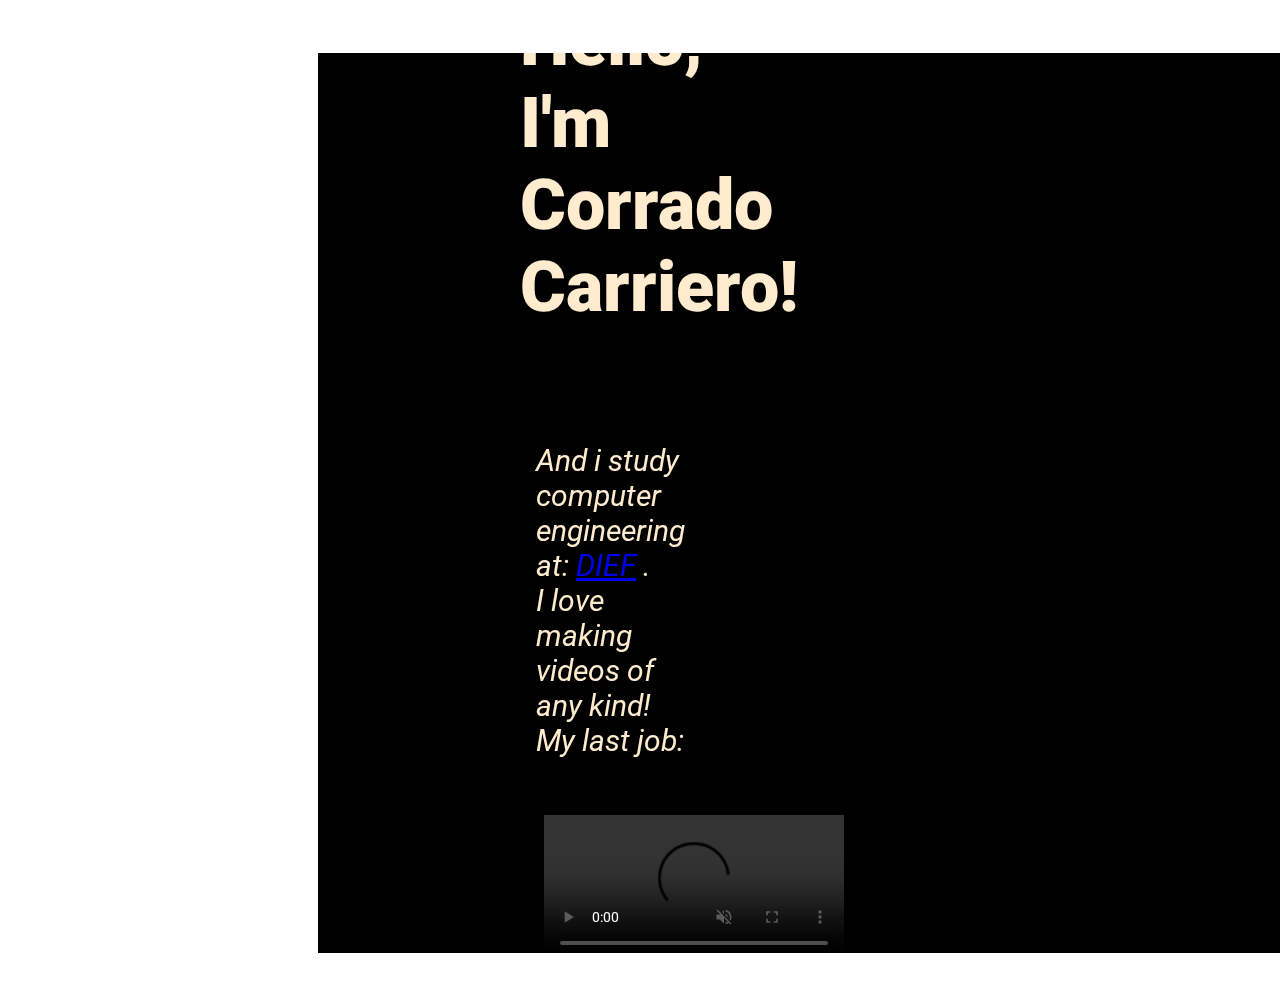
==== index.html @ b4e683dc "rename" ====
<!DOCTYPE html>

<html lang="it">

<head>

    <meta charset="UTF-8">
    <meta name="viewport" content="width=device-width, initial-scale=1.0">
    <link rel="preconnect" href="https://fonts.googleapis.com">
    <link href="https://fonts.googleapis.com/css2?family=Comforter&family=Roboto:ital,wght@0,100;0,300;1,300;1,400;1,900&display=swap" rel="stylesheet">

    <link rel="stylesheet" href="https://cdnjs.cloudflare.com/ajax/libs/animate.css/3.5.2/animate.min.css">

    <link rel="stylesheet" href="par.css"> <!--questo rappresente un foglio css esterno-->
    <title>Corrado Carriero</title>
</head>

<body>
  
    <div class="wrapper">
        <div class="parallax-container">

          <div class="background_1">
            <img class="background__image" src="nero.jpg"/>
            <img src="photo5841587704100403526.jpg"
            class="animated fadeInRightBig"
            style="position: absolute;
            width: 900px;
            height: 1080px;
            top: 0px;
            left: 1020px;">
          </div>

          <div class="background_2">
            <img class="background__image" src="nero.jpg"/>
          </div>

          <div class="foreground_video">
            <div class="foreground__content">
              <video src="Elbi  -  Mio fra  feat. Mirror (prod. Mirror).mp4"
              class="animated bounceInLeft"
              style="position: absolute;
              top: 920px;
              left:210px;"
              controls autoplay muted>
              </video>
            </div>
          </div>

          <div class="foreground_paragrafo2">
            <div class="foreground__content">
              <h1 class="animated bounceInLeft"
              style="
              color: blanchedalmond; 
              position: absolute;
              font-family: -apple-system, BlinkMacSystemFont, 'Segoe UI', Roboto, Oxygen, Ubuntu, Cantarell, 'Open Sans', 'Helvetica Neue', sans-serif;
              font-size: 70px;
              text-align: right;
              top: 1350px;
              left: 1000px;">
  
              <strong>Follow me on socials!</strong>
  
              </h1>
            </div>
          </div>
          
          <div class="foreground_hello_im_corrado">
            <div class="foreground__content">
              <h1 class="animated bounceInLeft"
              style="
              color: blanchedalmond; 
              position: absolute;
              font-family: -apple-system, BlinkMacSystemFont, 'Segoe UI', Roboto, Oxygen, Ubuntu, Cantarell, 'Open Sans', 'Helvetica Neue', sans-serif;
              font-size: 70px;
              top: 10px;
              left: 170px;">
  
              <strong>Hello, I'm <br> Corrado <br> Carriero!</strong>
  
              </h1>
            </div>
          </div>

            <div class="foreground_paragrafo1">
              <div class="foreground_content">
              <p class="animated fadeInRightBig"
              style="
              font-family: -apple-system, BlinkMacSystemFont, 'Segoe UI', Roboto, Oxygen, Ubuntu, Cantarell, 'Open Sans', 'Helvetica Neue', sans-serif;
              color: blanchedalmond;
              position: absolute;
              font-size: 30px;
              top: 310px;
              left: 170px;
              text-align: left;
              ">
                <i> 
              And i study computer engineering at: 
  
              <a target="_blank" href="https://www.ingmo.unimore.it/site/home.html"> DIEF</a>
                  .  <br>            
               I love making videos of any kind! My last job:
                </i>
              </p>

            </div>
          </div>


          <p
          style="font-family: -apple-system, BlinkMacSystemFont, 'Segoe UI', Roboto, Oxygen, Ubuntu, Cantarell, 'Open Sans', 'Helvetica Neue', sans-serif;
          color: blanchedalmond;
          position: absolute;
          font-size: 35px;
          top: 1500px;
          left: 175px;
          text-align: center;">


          <img src="YouTube_23392.png" class="youtube">
         <strong>
          <a target="_blank" href="https://www.youtube.com/channel/UCWxluFTPhNqMHI7uONnzv1g">
              YouTube</a>
          </p>
        </strong>

        <img src="kisspng-google-logo-brand-instagram-5ab6f4d915a620.2415440715219396730887.png" class="instagram">

        <img src="kisspng-github-social-media-computer-icons-logo-android-5b348490ab20f1.548940641530168464701.png" class="git">

        <p
        style="font-family: -apple-system, BlinkMacSystemFont, 'Segoe UI', Roboto, Oxygen, Ubuntu, Cantarell, 'Open Sans', 'Helvetica Neue', sans-serif;
        color: blanchedalmond;
        position: absolute;
        font-size: 35px;
        top: 1500px;
        left: 350px;
        text-align: center;">
        <strong>
        <a target="_blank" href="https://www.instagram.com/iosonocarco">
            Instagram</a>
        </p>
      </strong>


      <p
      style="font-family: -apple-system, BlinkMacSystemFont, 'Segoe UI', Roboto, Oxygen, Ubuntu, Cantarell, 'Open Sans', 'Helvetica Neue', sans-serif;
      color: blanchedalmond;
      position: absolute;
      font-size: 35px;
      top: 1500px;
      left: 560px;
      text-align: center;">
      <strong>
      <a target="_blank" href="https://github.com/corrado98ggg">
          GitHub</a>
      </p>
    </strong>

          
        </div>
      </div>
</body>
</html>
---- par.css ----
/* icone */

.instagram{
  width:80px; 
  height:60px;
  position: absolute;
  top: 1608px;
  left: 400px;
}

.git{
  width:80px; 
  height:80;
  position: absolute;
  top: 1600px;
  left: 585px;
}

.youtube{
  width:70px;
  height:70px;
  position: absolute;
  top: 60px;
  left: 40px;
}


/*layout*/

.wrapper {
    display: flex;
    justify-content: center;
    align-items: center;
    width: 1900px;
    height: 990px;
  }
  
  /* Parallax Styles */
  
  .parallax-container {
    position: absolute;
    width: 100%;
    height: 100%;
    overflow-x: hidden;
    overflow-y: scroll;
    perspective: 8px;
    perspective-origin: 0%;
    display: flex;
  }
  
  .background_1 {
    position: absolute;
    top: 0px;
    left: 0px;
    width: 100%;
    height: 100%;
    transform: translateZ(0px);
  }

  .background_2 {
    position: absolute;
    top: 1080px;
    left: 0px;
    width: 100%;
    height: 100%;
    transform: translateZ(0px);
  }
  
  .foreground_hello_im_corrado {
    margin-top: auto;
    margin-bottom: 800px;
    
    transform-origin: 0;
    transform: translateZ(3px) scale(0.625);

  }
  
  .foreground_paragrafo1 {
    margin-top: auto;
    margin-bottom: 700px;
    margin-left: 10px;
   
    transform-origin: 0;
    transform: translateZ(3px) scale(0.625);
  }

  .foreground_paragrafo2 {
    margin-top: auto;
    margin-bottom: 700px;
    margin-left: 10px;
   
    transform-origin: 0;
    transform: translateZ(3px) scale(0.625);
  }

  .foreground_video {
    margin-top: auto;
    margin-bottom: 830px;
    margin-left: 10px;
   
    transform-origin: 0;
    transform: translateZ(3px) scale(0.625);
  }

  .foreground h1 {
    font-size: 36px;
  }
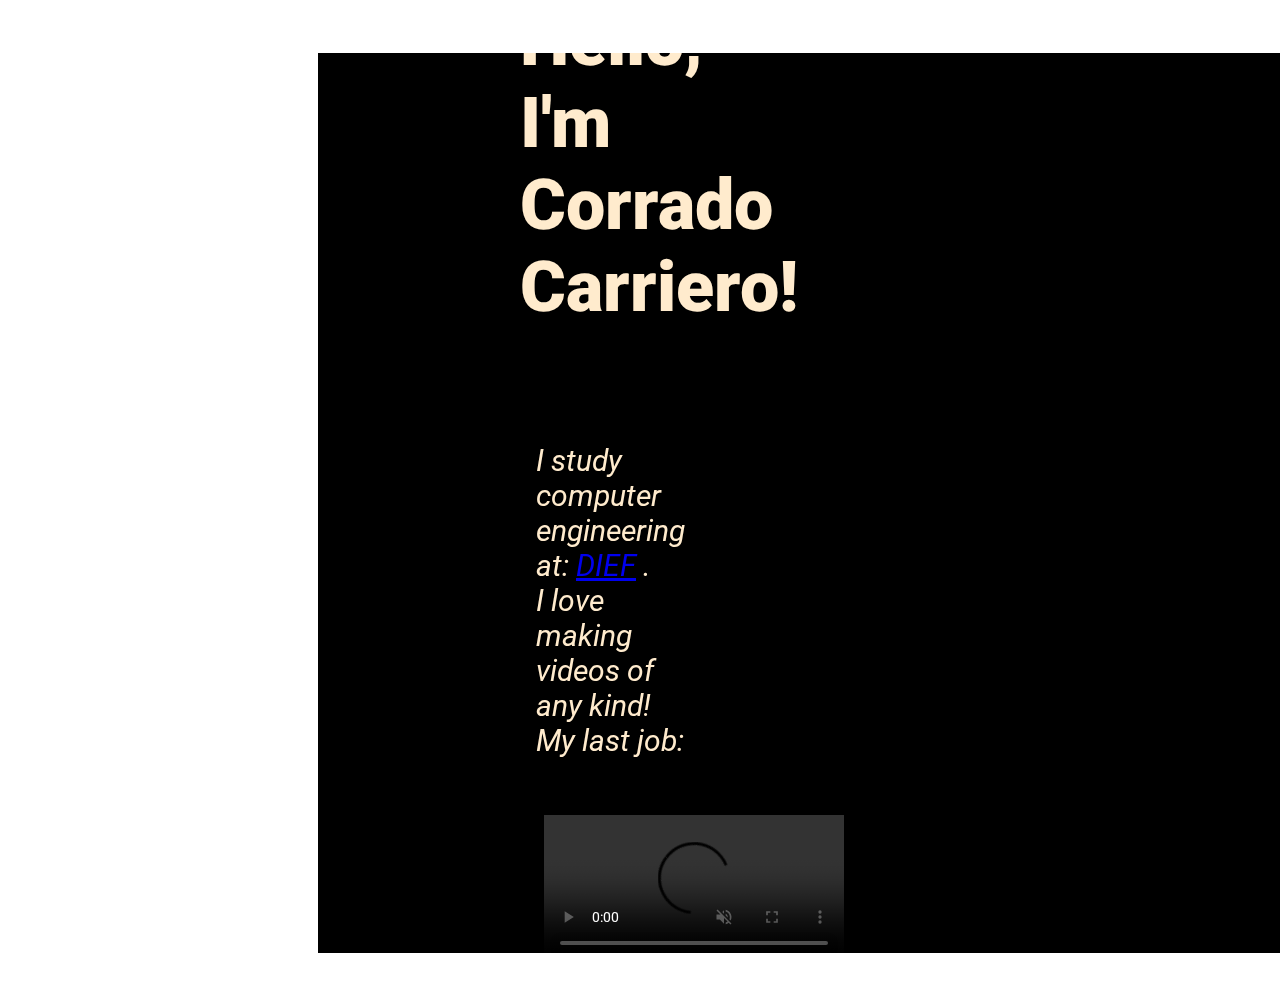
==== commit eb5b4188: "fix" ====
--- a/index.html
+++ b/index.html
@@ -95,7 +95,7 @@
               text-align: left;
               ">
                 <i> 
-              And i study computer engineering at: 
+              I study computer engineering at: 
   
               <a target="_blank" href="https://www.ingmo.unimore.it/site/home.html"> DIEF</a>
                   .  <br>            
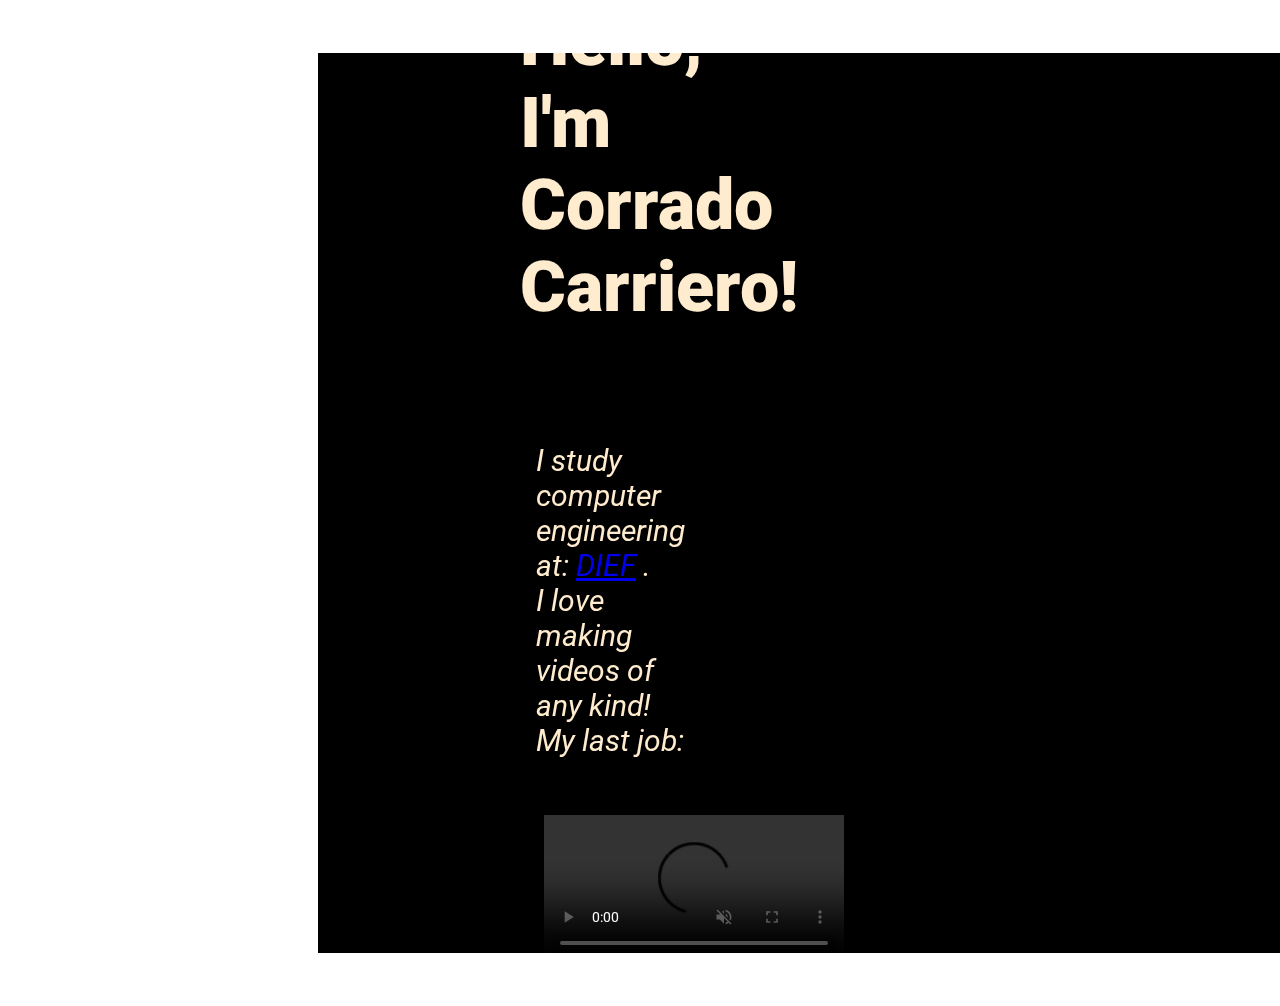
==== commit 2a9c6ebe: "pr" ====
--- a/index.html
+++ b/index.html
@@ -5,7 +5,7 @@
 <head>
 
     <meta charset="UTF-8">
-    <meta name="viewport" content="width=device-width, initial-scale=1.0">
+    <meta content='width=device-width, initial-scale=1' name='viewport'/>
     <link rel="preconnect" href="https://fonts.googleapis.com">
     <link href="https://fonts.googleapis.com/css2?family=Comforter&family=Roboto:ital,wght@0,100;0,300;1,300;1,400;1,900&display=swap" rel="stylesheet">
 
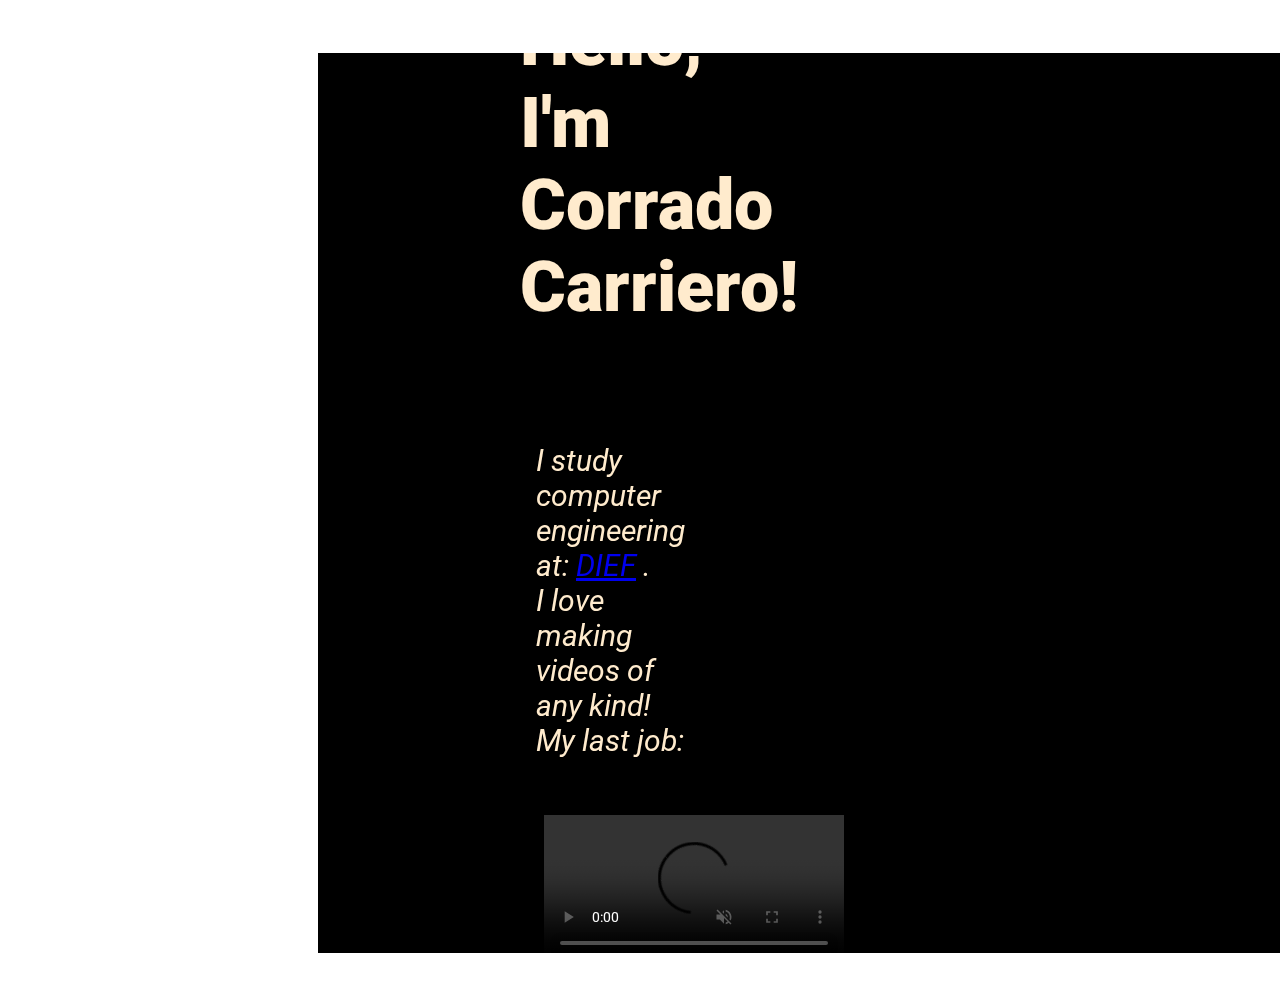
==== commit 9c3d2515: "pr" ====
--- a/index.html
+++ b/index.html
@@ -5,7 +5,7 @@
 <head>
 
     <meta charset="UTF-8">
-    <meta content='width=device-width, initial-scale=1' name='viewport'/>
+    <meta name="viewport" content="width=device-width, initial-scale=1.0">
     <link rel="preconnect" href="https://fonts.googleapis.com">
     <link href="https://fonts.googleapis.com/css2?family=Comforter&family=Roboto:ital,wght@0,100;0,300;1,300;1,400;1,900&display=swap" rel="stylesheet">
 
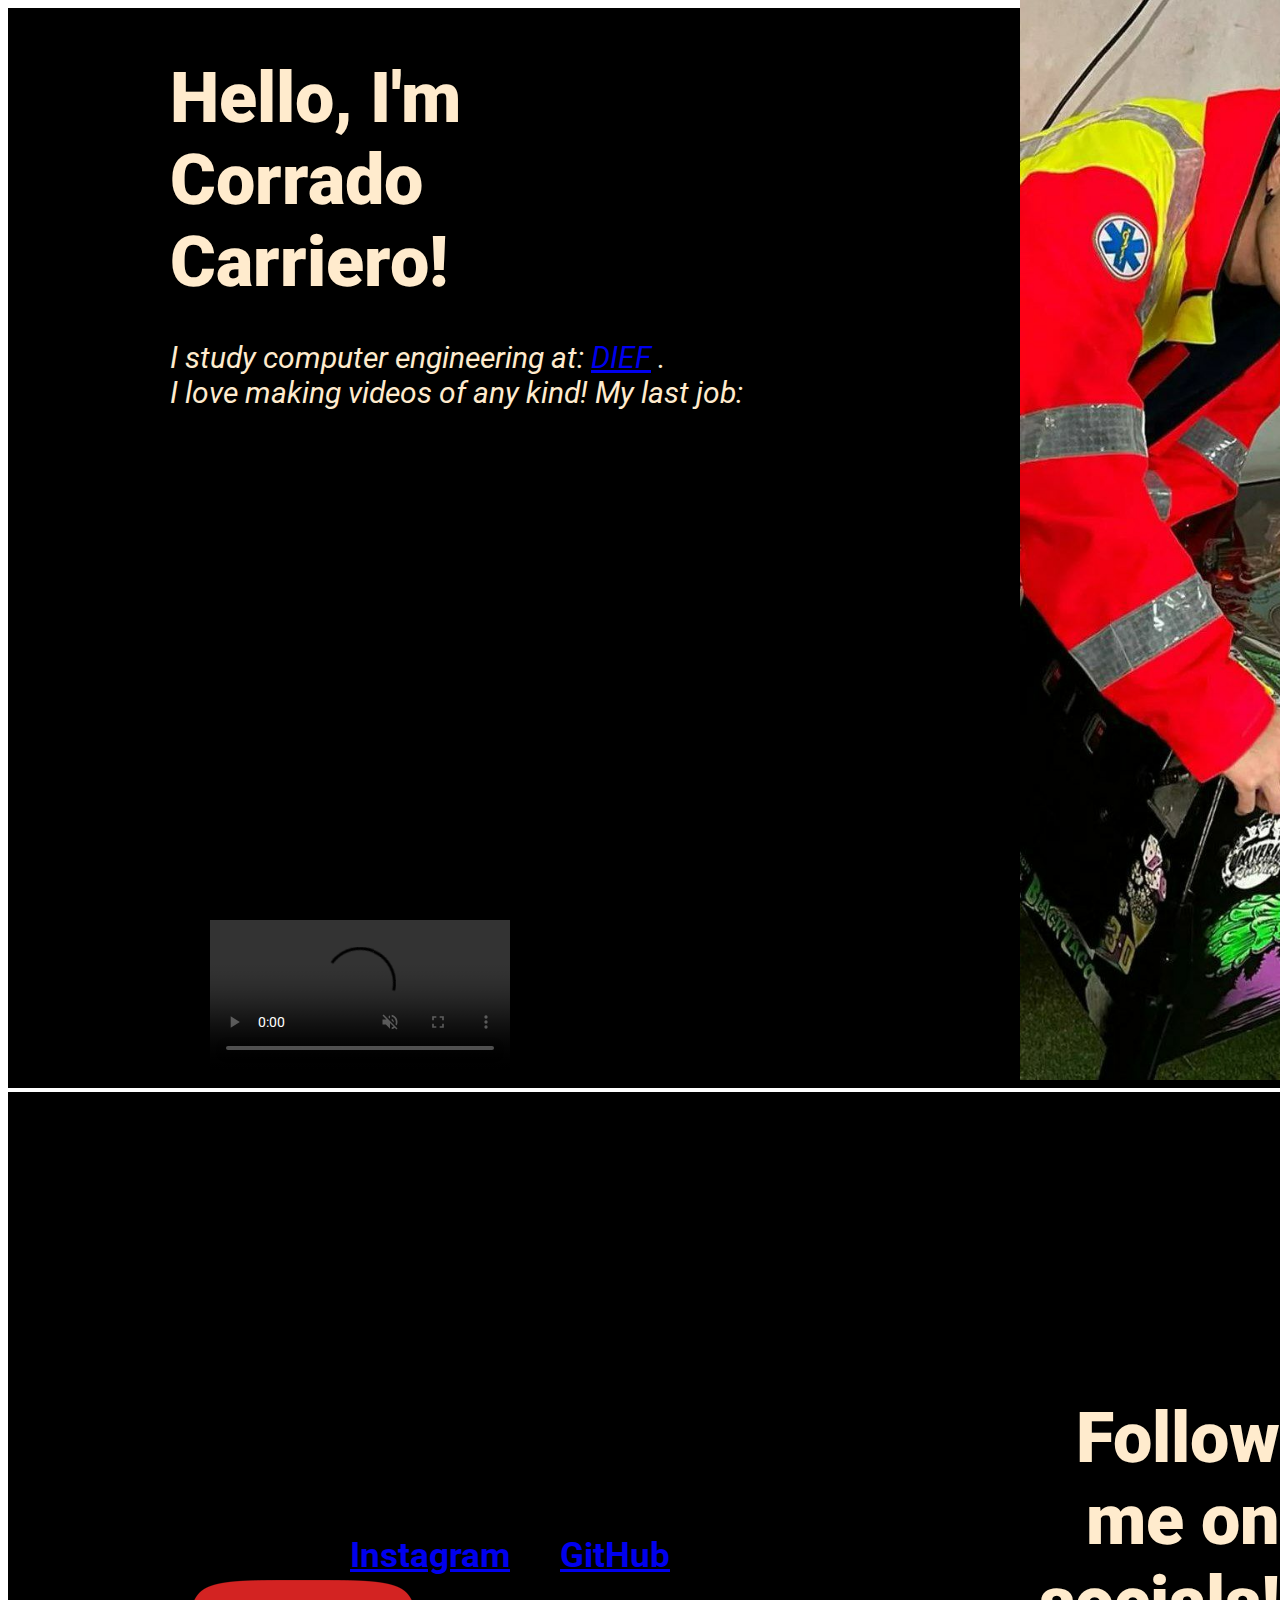
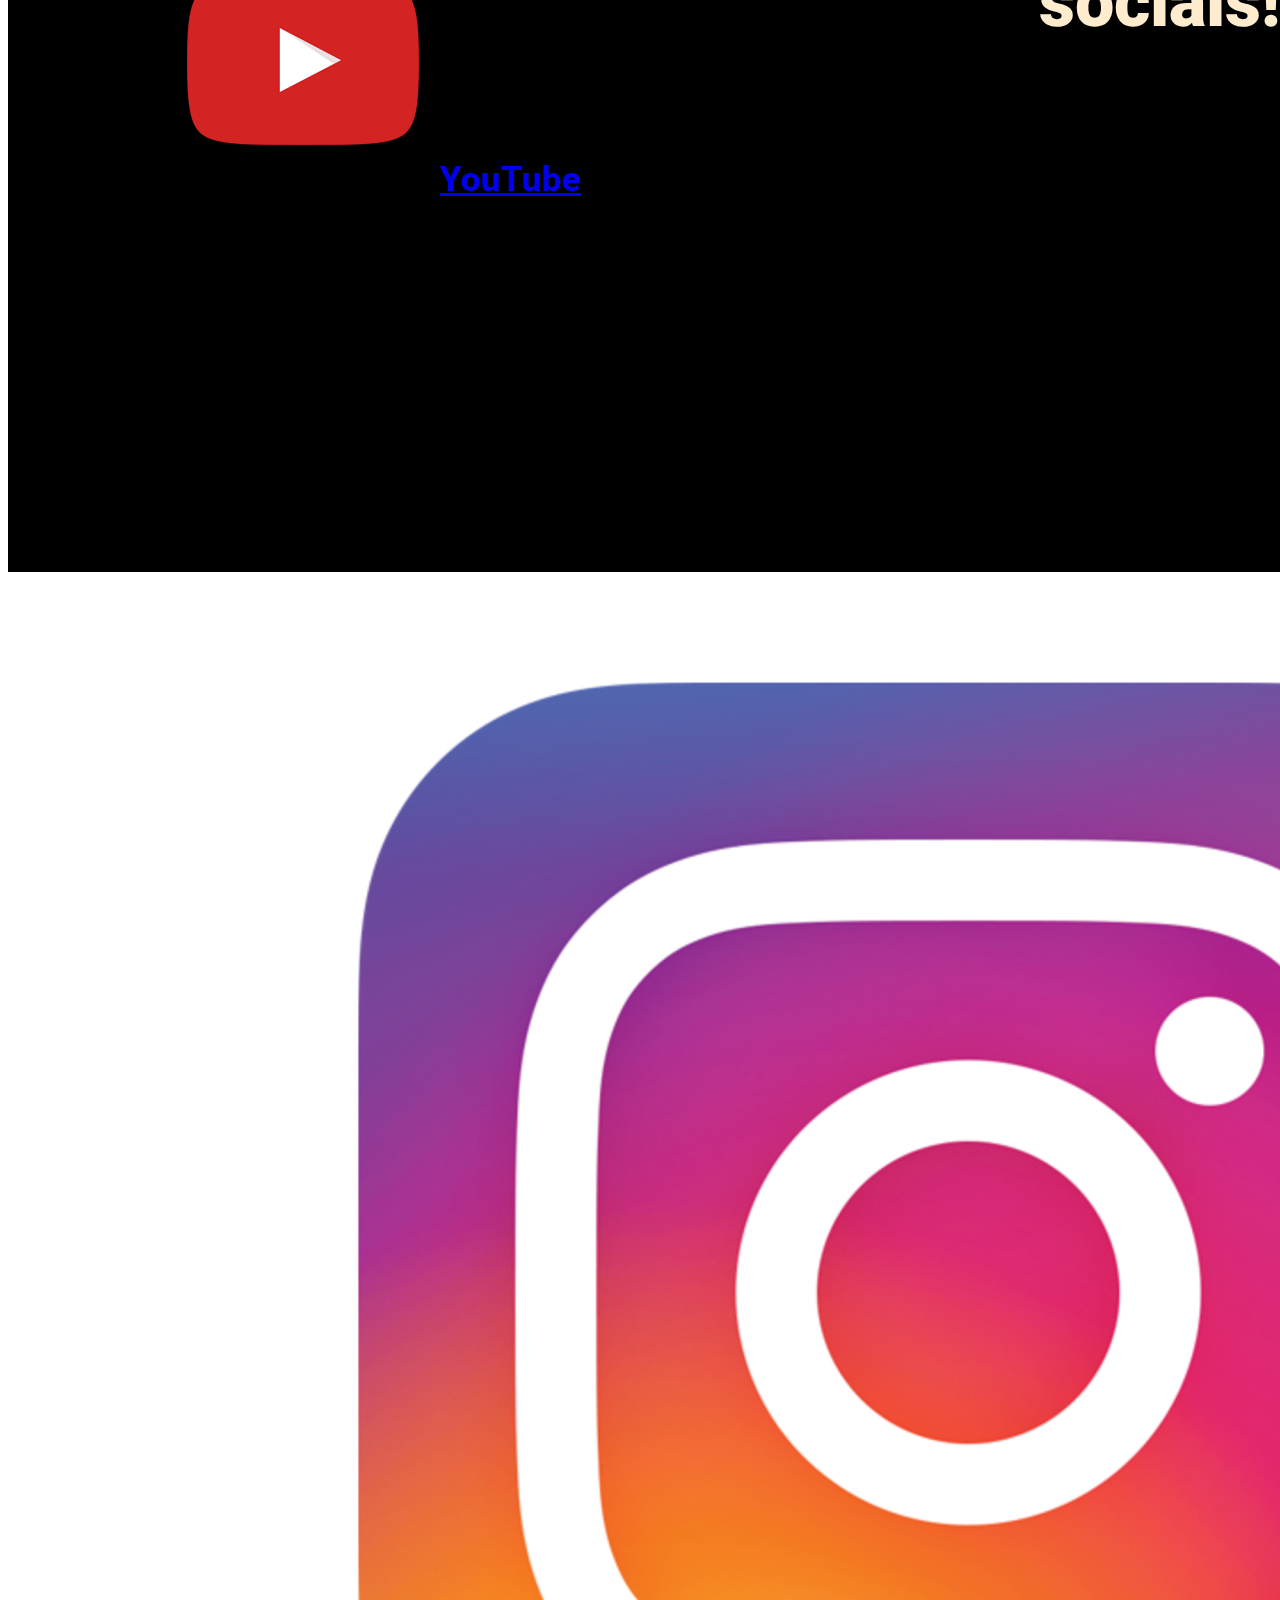
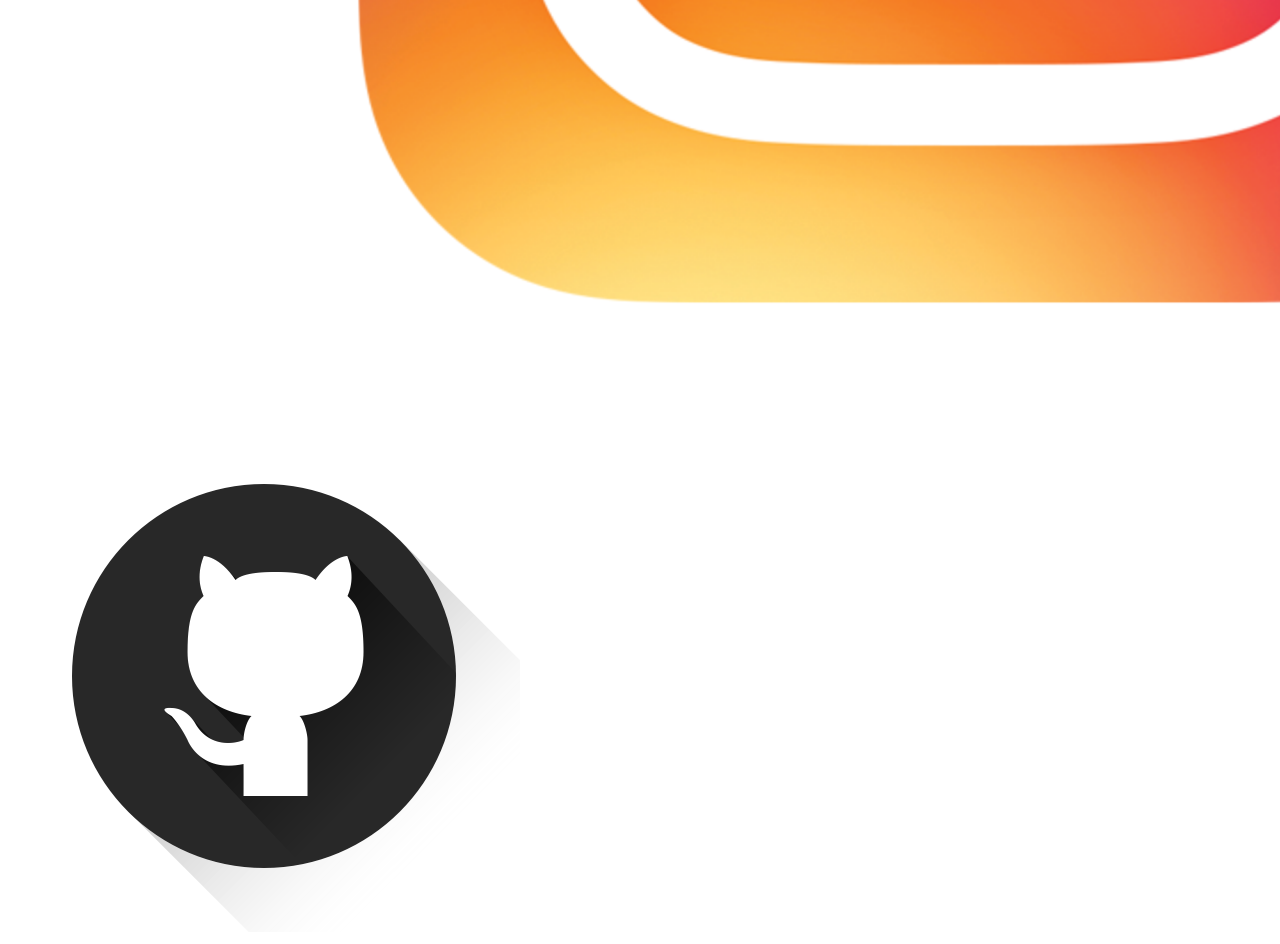
==== commit 4fedb650: "wow" ====
--- a/index.html
+++ b/index.html
@@ -5,7 +5,7 @@
 <head>
 
     <meta charset="UTF-8">
-    <meta name="viewport" content="width=device-width, initial-scale=1.0">
+    <meta name="viewport" content="width=device-width, initial-scale=1">
     <link rel="preconnect" href="https://fonts.googleapis.com">
     <link href="https://fonts.googleapis.com/css2?family=Comforter&family=Roboto:ital,wght@0,100;0,300;1,300;1,400;1,900&display=swap" rel="stylesheet">
 
--- a/par.css
+++ b/par.css
@@ -1,5 +1,7 @@
 /* icone */
 
+@media handheld, only screen and (max-width: 1024px) {
+ 
 .instagram{
   width:80px; 
   height:60px;
@@ -104,5 +106,7 @@
 
   .foreground h1 {
     font-size: 36px;
-  }
-  +  } 
+}
+
+  
